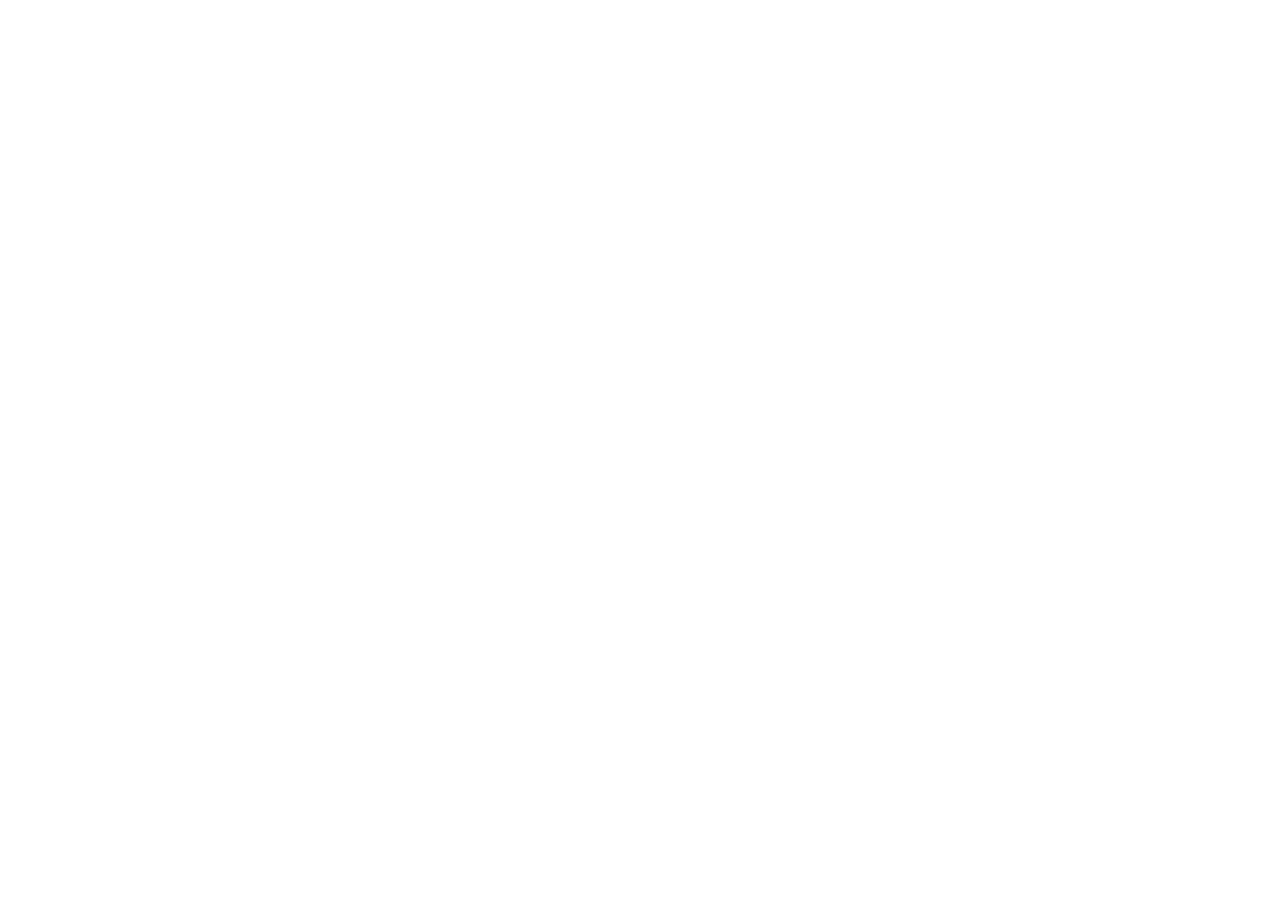
==== index.html @ 0c3ba34f "initial commit" ====
<!DOCTYPE html>
<html lang="en">
<head>
    <meta charset="UTF-8">
    <meta name="viewport" content="width=device-width, initial-scale=1.0">
    <title>Document</title>
    <link rel="stylesheet" href="css/reset.css">
    <link rel="stylesheet" href="css/style.css">
    <script src="javascript/script.js" type="module"></script>
</head>
<body>
    
</body>
</html>
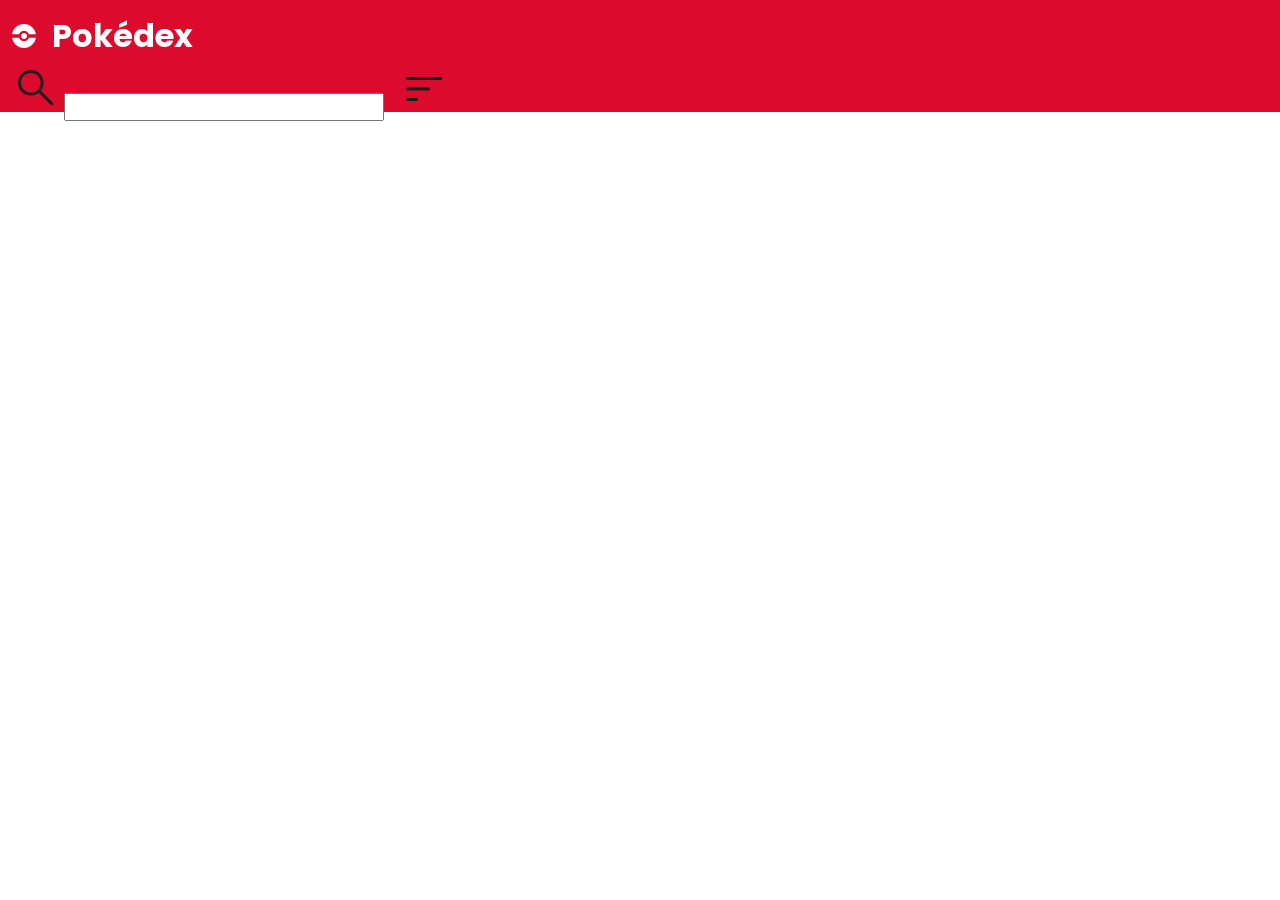
==== commit 889e2cf0: "Tilføjet font til index.html" ====
--- a/index.html
+++ b/index.html
@@ -1,6 +1,9 @@
 <!DOCTYPE html>
 <html lang="en">
 <head>
+    <link rel="preconnect" href="https://fonts.googleapis.com">
+    <link rel="preconnect" href="https://fonts.gstatic.com" crossorigin>
+    <link href="https://fonts.googleapis.com/css2?family=Poppins:ital,wght@0,100;0,200;0,300;0,400;0,500;0,600;0,700;0,800;0,900;1,100;1,200;1,300;1,400;1,500;1,600;1,700;1,800;1,900&family=Roboto:ital,wght@0,100..900;1,100..900&display=swap" rel="stylesheet">
     <meta charset="UTF-8">
     <meta name="viewport" content="width=device-width, initial-scale=1.0">
     <title>Document</title>
@@ -9,6 +12,8 @@
     <script src="javascript/script.js" type="module"></script>
 </head>
 <body>
-    
+    <div id="root">
+        
+    </div>
 </body>
 </html>
--- a/css/style.css
+++ b/css/style.css
@@ -0,0 +1,85 @@
+:root {
+    --primary-color: #DC0A2D;
+    --white-color: #FFFFFF;
+    --dark-color: #212121;
+    --medium-color: #666666;
+    --light-color: #E0E0E0;
+    --background-color: #EFEFEF;
+
+    --bug-color: #A7B723;
+    --dark-color: #75574C;
+    --dragon-color: #7037FF;
+    --electric-color: #F9CF30;
+    --fairy-color: #E69EAC;
+    --fighting-color: #C12239;
+    --fire-color: #F57D31;
+    --flying-color: #A891EC;
+    --ghost-color: #70559B;
+    --normal-color: #AAA67F;
+    --grass-color: #74CB48;
+    --ground-color: #DEC16B;
+    --ice-color: #9AD6DF;
+    --poison-color: #A43E9E;
+    --psychic-color: #FB5584;
+    --rock-color: #B69E31;
+    --steel-color: #B7B9D0;
+    --water-color: #6493EB;
+}
+
+body {
+    width: 100vw;
+    height: 100vh;
+    font-family: "Poppins", sans-serif;
+}
+
+.header {
+    display: flex;
+    flex-direction: column;
+    background-color: var(--primary-color);
+    padding: 0.75rem;
+    padding-block-end: 1.5rem;
+    height: 7rem;
+    gap: 0.25rem;
+}
+
+.header__logo {
+    box-sizing: content-box;
+    display: flex;
+    gap: 1rem;
+    color: white;
+}
+
+.header__logo img {
+    max-width: 24px;
+}
+
+.header__search {
+    display: flex;
+    gap: 1rem;
+}
+
+.search__wrapper {
+    display: flex;
+}
+
+.search__bar {
+    display: flex;
+    height: 2rem;
+    padding: 0.5rem;
+    border-radius: 1rem;
+    background-color: var(--white-color);
+    box-shadow: inset 0 5px 8px -4px rgba(0, 0, 0, 0.5);
+}
+
+.search__bar input {
+    background-color: rgba(0, 0, 0, 0);
+    border: none;
+}
+
+.header__sort {
+    width: 2rem;
+    height: 2rem;
+    padding: 0.25rem;
+    border-radius: 9999px;
+    background-color: white;
+}
